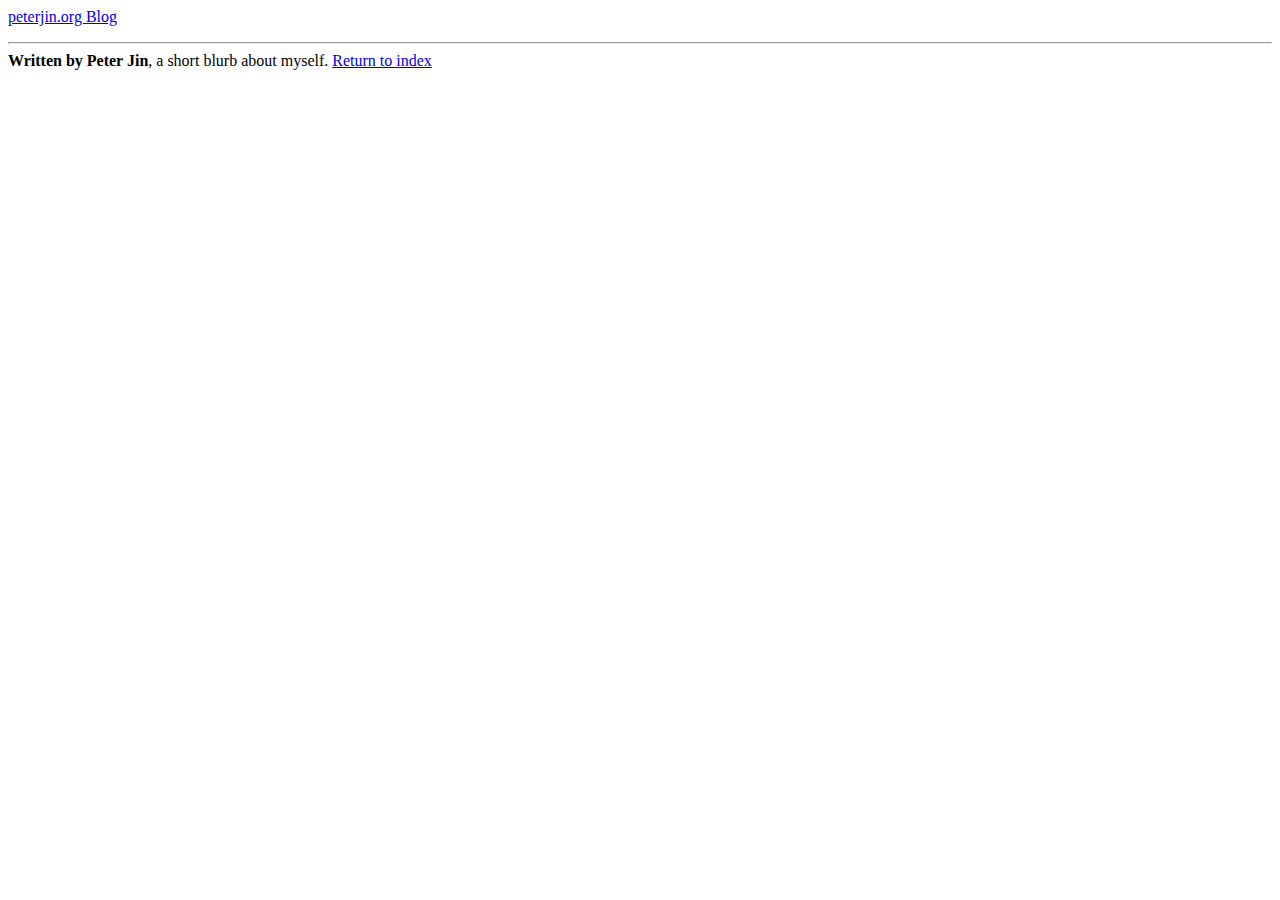
==== blogpost-template.html @ 4b807b41 "Add blog" ====
<!-- BEGIN HEADER -->
<html>
<head>
<link rel="stylesheet" href="../main.css" />
<!-- END HEADER -->
<!-- <title> element dependent on blog post -->
<!-- BEGIN POSTHEADER -->
</head>
<body class="contract-1000px">
<p id="subheader"><a href=".">peterjin.org Blog</a></p>
<!-- END POSTHEADER -->
<!-- BEGIN FOOTER -->
<hr />
<b>Written by Peter Jin</b>, a short blurb about myself.
<a href=".">Return to index</a>
</body>
</html>
<!-- END FOOTER -->
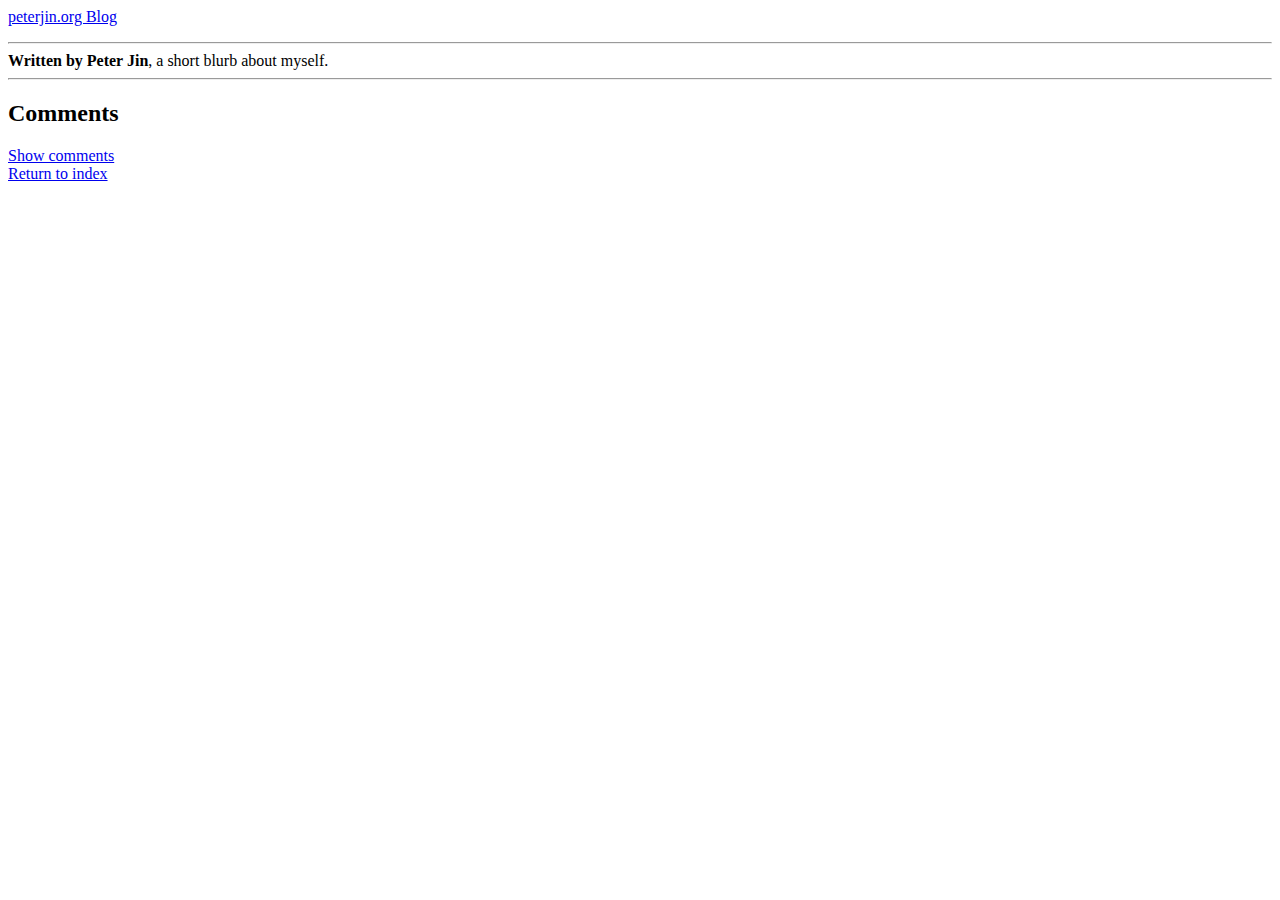
==== commit 5da400b3: "Only show comments on click of link" ====
--- a/blogpost-template.html
+++ b/blogpost-template.html
@@ -4,6 +4,7 @@
 <link rel="stylesheet" href="../main.css" />
 <!-- END HEADER -->
 <!-- <title> element dependent on blog post -->
+<!-- Disqus code also goes here -->
 <!-- BEGIN POSTHEADER -->
 </head>
 <body class="contract-1000px">
@@ -12,6 +13,20 @@
 <!-- BEGIN FOOTER -->
 <hr />
 <b>Written by Peter Jin</b>, a short blurb about myself.
+<hr />
+<h2>Comments</h2>
+
+<!-- The following few lines are derived from the Disqus embed code. -->
+<div id="disqus_thread"><a href="javascript:show_comments();">Show comments</a></div>
+<script>
+function show_comments() { // DON'T EDIT BELOW THIS LINE
+var d = document, s = d.createElement('script');
+s.src = 'https://peterjin-org-blog.disqus.com/embed.js';
+s.setAttribute('data-timestamp', +new Date());
+(d.head || d.body).appendChild(s);
+}
+</script>
+
 <a href=".">Return to index</a>
 </body>
 </html>
